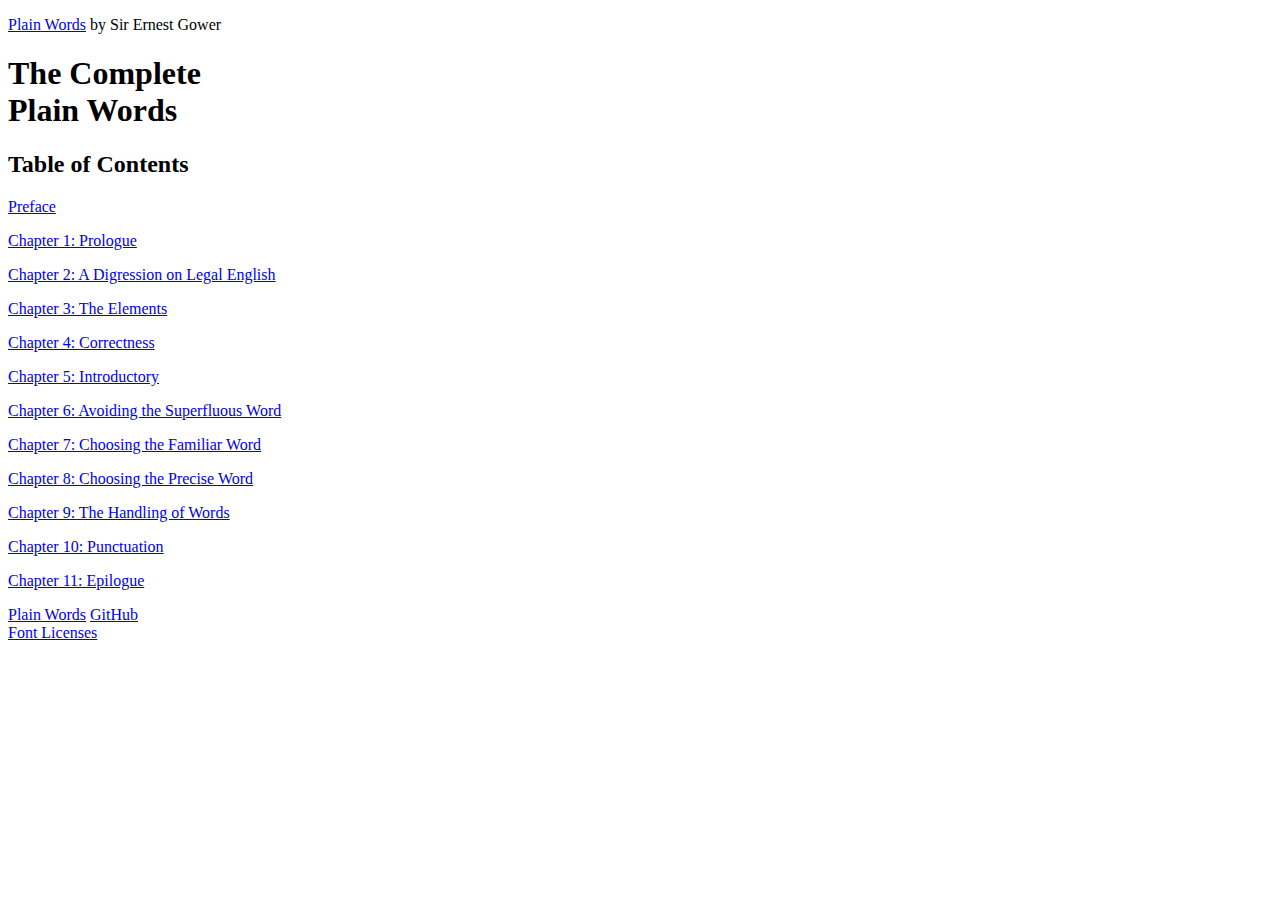
==== docs/index.html @ dc0ec8c7 "Add first version of content" ====
<!DOCTYPE html>
<head>
<meta charset="utf-8" />
<meta name="viewport" content="width=device-width, initial-scale=1.0, user-scalable=yes" />

<meta name="author" content="Sir Ernest Gower" />
<meta name="date" content="September 1954" />
<meta name="keywords" content="plain-words, plain, words" />
<title>The Complete Plain Words | Plain Words</title>

<link rel="stylesheet" href="/css/main.css" />
<link rel="stylesheet" href="/css/fonts.css" />
</head>

<body>
  <p class="preamble">
    <a class="book-name" href="/">Plain Words</a>
    <span class="byline">by Sir Ernest Gower</span>
  </p>
<header id="title-block-header">
<h1 class="title">The Complete<br>Plain Words</h1>
</header>
<content>
<h2 id="table-of-contents">Table of Contents</h2>
<p><a href="/preface">Preface</a></p>
<p><a href="/chapter/1">Chapter 1: Prologue</a></p>
<p><a href="/chapter/2">Chapter 2: A Digression on Legal English</a></p>
<p><a href="/chapter/3">Chapter 3: The Elements</a></p>
<p><a href="/chapter/4">Chapter 4: Correctness</a></p>
<p><a href="/chapter/5">Chapter 5: Introductory</a></p>
<p><a href="/chapter/6">Chapter 6: Avoiding the Superfluous Word</a></p>
<p><a href="/chapter/7">Chapter 7: Choosing the Familiar Word</a></p>
<p><a href="/chapter/8">Chapter 8: Choosing the Precise Word</a></p>
<p><a href="/chapter/9">Chapter 9: The Handling of Words</a></p>
<p><a href="/chapter/10">Chapter 10: Punctuation</a></p>
<p><a href="/chapter/11">Chapter 11: Epilogue</a></p>
</content>
</body>
<footer>
  <div class="footer-column">
    <a href="/">Plain Words</a>
    <a href="https://github.com/dixonary/plain-words">GitHub</a>
  </div>
  <div class="footer-column">
    <a href="/licenses">Font Licenses</a>
  </div>
</footer>
</html>
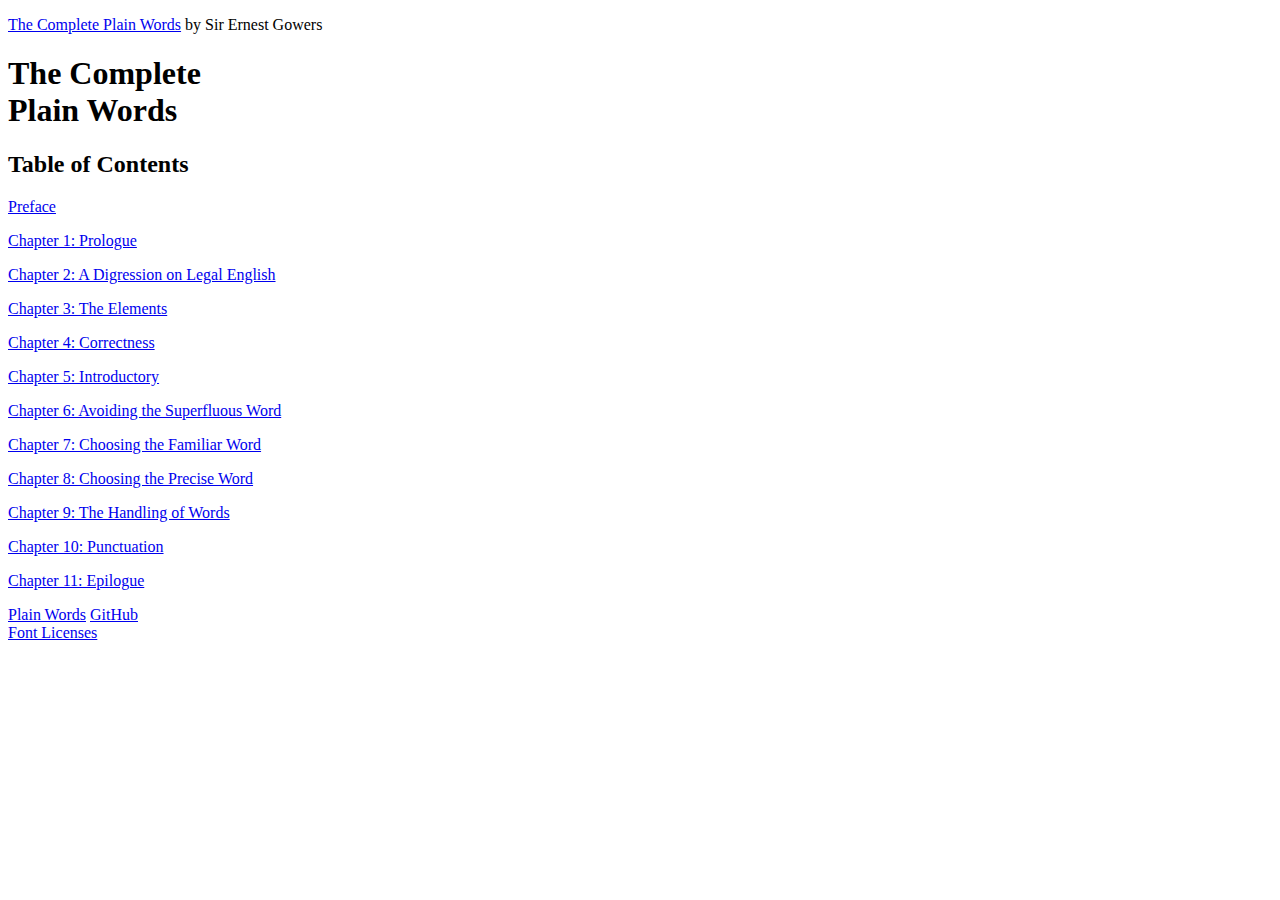
==== commit 7f9d7caa: "Fix author name" ====
--- a/docs/index.html
+++ b/docs/index.html
@@ -14,8 +14,8 @@
 
 <body>
   <p class="preamble">
-    <a class="book-name" href="/">Plain Words</a>
-    <span class="byline">by Sir Ernest Gower</span>
+    <a class="book-name" href="/">The Complete Plain Words</a>
+    <span class="byline">by Sir Ernest Gowers</span>
   </p>
 <header id="title-block-header">
 <h1 class="title">The Complete<br>Plain Words</h1>
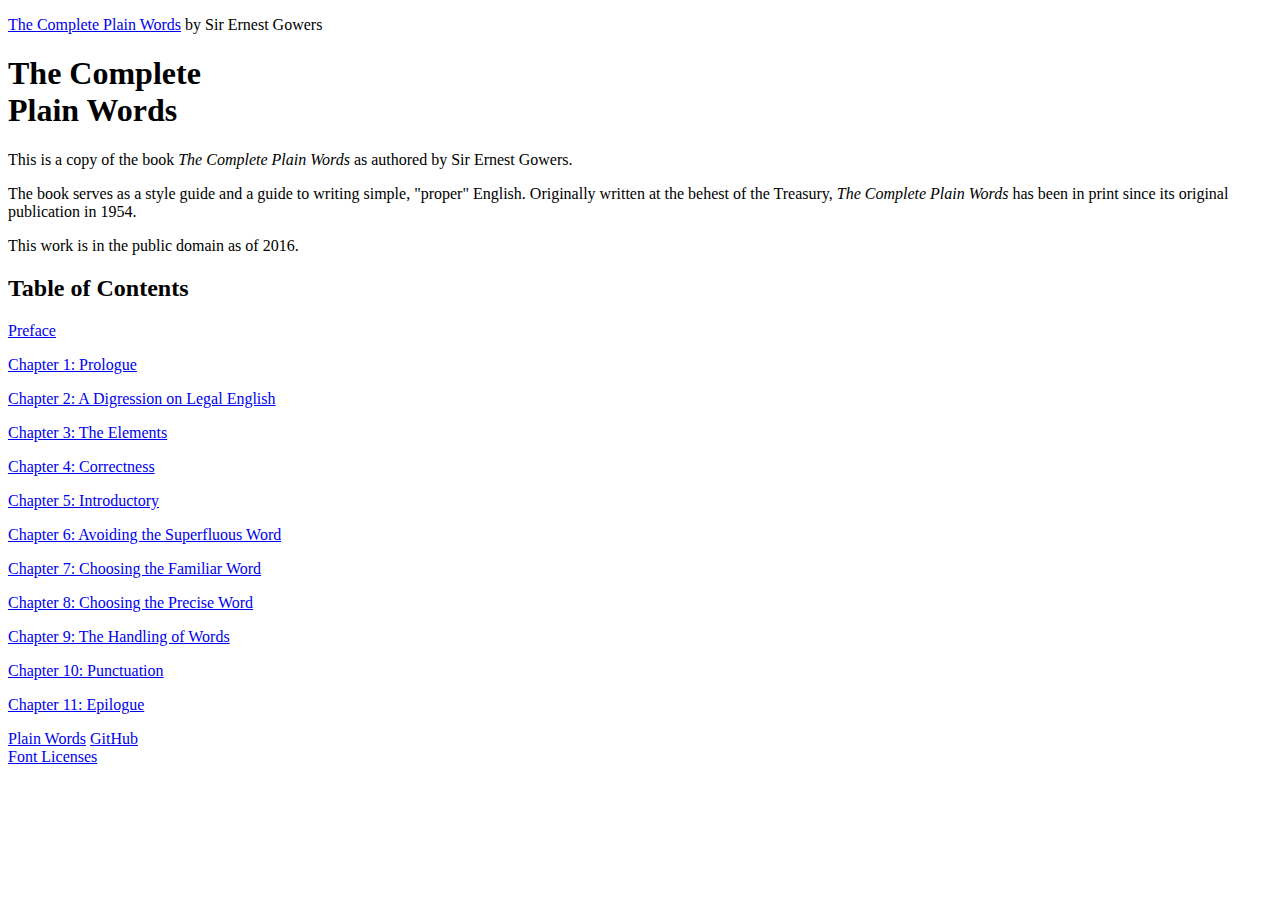
==== commit 6894fc0b: "Add some more fluff to the index page" ====
--- a/docs/index.html
+++ b/docs/index.html
@@ -21,6 +21,9 @@
 <h1 class="title">The Complete<br>Plain Words</h1>
 </header>
 <content>
+<p>This is a copy of the book <em>The Complete Plain Words</em> as authored by Sir Ernest Gowers.</p>
+<p>The book serves as a style guide and a guide to writing simple, "proper" English. Originally written at the behest of the Treasury, <em>The Complete Plain Words</em> has been in print since its original publication in 1954.</p>
+<p>This work is in the public domain as of 2016.</p>
 <h2 id="table-of-contents">Table of Contents</h2>
 <p><a href="/preface">Preface</a></p>
 <p><a href="/chapter/1">Chapter 1: Prologue</a></p>
